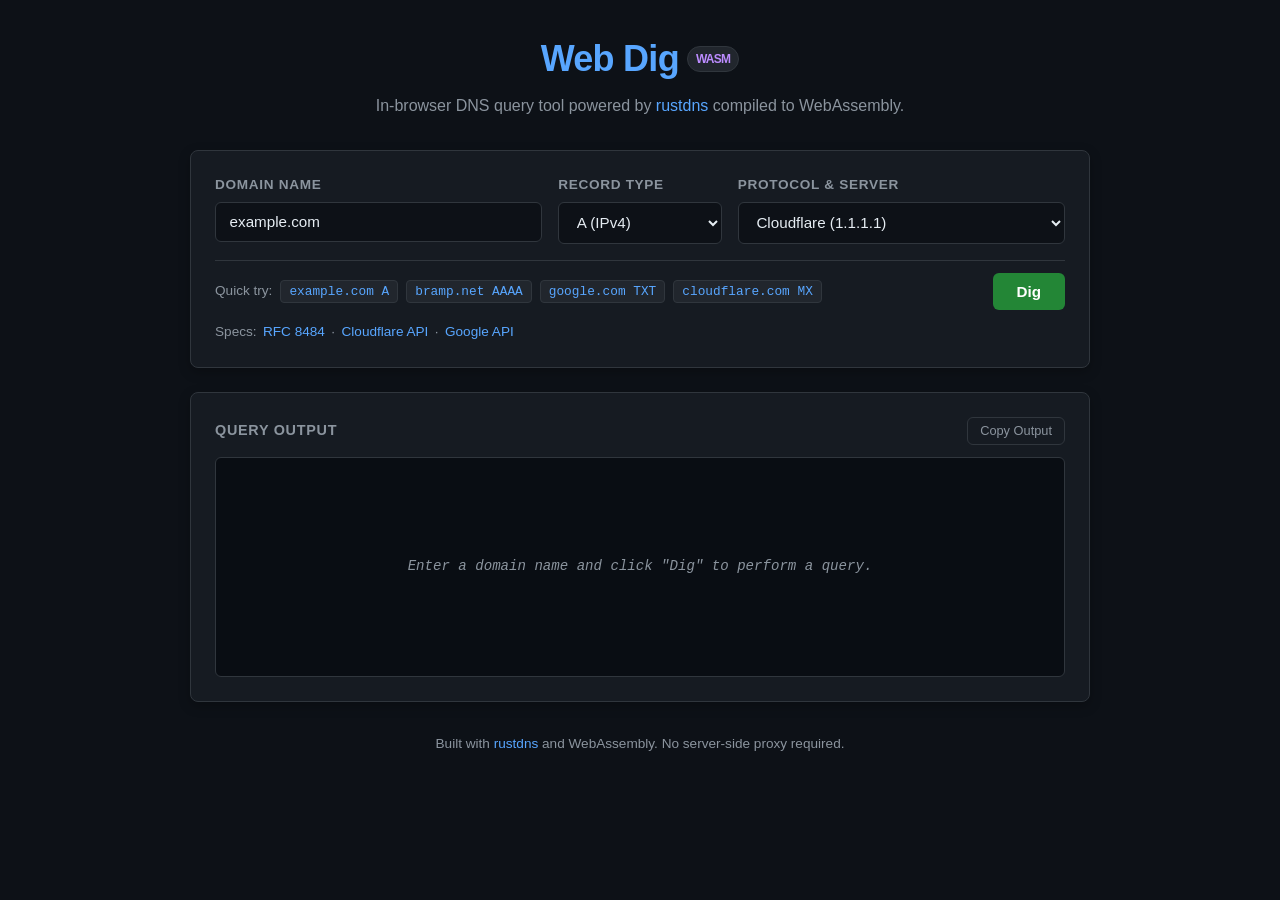
==== web-dig/www/index.html @ ffe48453 "Add web-dig in-browser DNS query tool with WebAssembly support - Introduce web-dig workspace crate p" ====
<!DOCTYPE html>
<html lang="en">
<head>
    <meta charset="UTF-8">
    <meta name="viewport" content="width=device-width, initial-scale=1.0">
    <title>Web Dig - In-Browser DNS Query Tool</title>
    <link rel="stylesheet" href="style.css">
</head>
<body>
    <div class="container">
        <header>
            <h1>Web Dig <span class="badge">WASM</span></h1>
            <p>In-browser DNS query tool powered by <a href="https://github.com/bramp/rustdns" target="_blank" rel="noopener"><code>rustdns</code></a> compiled to WebAssembly.</p>
        </header>

        <main>
            <div class="card">
                <form id="dig-form">
                    <div class="form-grid">
                        <div class="form-group">
                            <label for="domain-input">Domain Name</label>
                            <input id="domain-input" type="text" placeholder="e.g. example.com" value="example.com" required autocomplete="off" autocorrect="off" autocapitalize="off" spellcheck="false">
                        </div>

                        <div class="form-group">
                            <label for="type-select">Record Type</label>
                            <select id="type-select">
                                <option value="A" selected>A (IPv4)</option>
                                <option value="AAAA">AAAA (IPv6)</option>
                                <option value="CAA">CAA</option>
                                <option value="CNAME">CNAME</option>
                                <option value="DNSKEY">DNSKEY</option>
                                <option value="DS">DS</option>
                                <option value="MX">MX</option>
                                <option value="NS">NS</option>
                                <option value="PTR">PTR</option>
                                <option value="SOA">SOA</option>
                                <option value="SRV">SRV</option>
                                <option value="TXT">TXT</option>
                                <option value="ANY">ANY</option>
                            </select>
                        </div>

                        <div class="form-group">
                            <label for="endpoint-select">Protocol &amp; Server</label>
                            <select id="endpoint-select">
                                <optgroup label="DNS-over-HTTPS (RFC 8484)">
                                    <option value="cloudflare-doh" selected>Cloudflare (1.1.1.1)</option>
                                    <option value="google-doh" disabled>Google (8.8.8.8) (CORS error)</option>
                                    <option value="custom-doh">Custom URL...</option>
                                </optgroup>
                                <optgroup label="DNS-over-HTTPS (Unofficial JSON API)">
                                    <option value="cloudflare-json">Cloudflare (1.1.1.1)</option>
                                    <option value="google-json">Google (8.8.8.8)</option>
                                    <option value="custom-json">Custom URL...</option>
                                </optgroup>
                            </select>
                        </div>
                    </div>

                    <div id="custom-server-row" class="custom-server-row">
                        <label for="custom-server-input" id="custom-server-label">Custom Endpoint URL</label>
                        <input id="custom-server-input" type="text" placeholder="https://my-dns-server.example/dns-query">
                    </div>

                    <div class="submit-row">
                        <div class="examples-group">
                            <span>Quick try:</span>
                            <button type="button" class="chip-btn" data-domain="example.com" data-type="A">example.com A</button>
                            <button type="button" class="chip-btn" data-domain="bramp.net" data-type="AAAA">bramp.net AAAA</button>
                            <button type="button" class="chip-btn" data-domain="google.com" data-type="TXT">google.com TXT</button>
                            <button type="button" class="chip-btn" data-domain="cloudflare.com" data-type="MX">cloudflare.com MX</button>
                        </div>

                        <button id="dig-btn" type="submit" class="btn-primary">
                            <span id="btn-text">Dig</span>
                        </button>
                    </div>

                    <div class="specs-row">
                        <span>Specs:</span>
                        <a href="https://datatracker.ietf.org/doc/html/rfc8484" target="_blank" rel="noopener" title="RFC 8484: DNS Queries over HTTPS (DoH)">RFC 8484</a>
                        <span>·</span>
                        <a href="https://developers.cloudflare.com/1.1.1.1/encrypted-dns/dns-over-https/make-api-requests/dns-json/" target="_blank" rel="noopener" title="Cloudflare DNS over HTTPS JSON API">Cloudflare API</a>
                        <span>·</span>
                        <a href="https://developers.google.com/speed/public-dns/docs/doh/json" target="_blank" rel="noopener" title="Google Public DNS DoH JSON API">Google API</a>
                    </div>
                </form>
            </div>

            <div class="card">
                <div class="output-header">
                    <div class="output-header-title">
                        <span>Query Output</span>
                        <span id="status-badge" class="status-badge" style="display: none;"></span>
                    </div>
                    <div class="output-actions">
                        <button id="copy-btn" class="btn-secondary" type="button">Copy Output</button>
                    </div>
                </div>

                <pre id="output-box" class="output-box empty">Enter a domain name and click "Dig" to perform a query.</pre>
            </div>
        </main>

        <footer>
            <p>Built with <a href="https://github.com/bramp/rustdns" target="_blank" rel="noopener">rustdns</a> and WebAssembly. No server-side proxy required.</p>
        </footer>
    </div>

    <script type="module" src="app.js"></script>
</body>
</html>
---- web-dig/www/style.css ----
:root {
    --bg-primary: #0d1117;
    --bg-secondary: #161b22;
    --bg-tertiary: #21262d;
    --border-color: #30363d;
    --text-primary: #e6edf3;
    --text-muted: #8b949e;
    --accent-blue: #58a6ff;
    --accent-green: #3fb950;
    --accent-purple: #bc8cff;
    --accent-red: #f85149;
    --accent-yellow: #d29922;
    --font-mono: "SF Mono", Menlo, Consolas, Monaco, "Liberation Mono", "Lucida Console", monospace;
    --font-sans: -apple-system, BlinkMacSystemFont, "Segoe UI", Helvetica, Arial, sans-serif;
}

* {
    box-sizing: border-box;
    margin: 0;
    padding: 0;
}

a {
    color: var(--accent-blue);
    text-decoration: none;
}

a:hover {
    text-decoration: underline;
}

a code {
    color: inherit;
    font-family: inherit;
}

body {
    background-color: var(--bg-primary);
    color: var(--text-primary);
    font-family: var(--font-sans);
    line-height: 1.5;
    min-height: 100vh;
    padding: 2rem 1rem;
    display: flex;
    flex-direction: column;
    align-items: center;
}

.container {
    width: 100%;
    max-width: 900px;
}

header {
    margin-bottom: 2rem;
    text-align: center;
}

header h1 {
    font-size: 2.25rem;
    font-weight: 700;
    letter-spacing: -0.02em;
    color: var(--accent-blue);
    display: inline-flex;
    align-items: center;
    gap: 0.5rem;
}

header h1 .badge {
    font-size: 0.75rem;
    font-weight: 600;
    text-transform: uppercase;
    background: var(--bg-tertiary);
    color: var(--accent-purple);
    border: 1px solid var(--border-color);
    padding: 0.2rem 0.5rem;
    border-radius: 999px;
    vertical-align: middle;
}

header p {
    color: var(--text-muted);
    margin-top: 0.5rem;
    font-size: 1rem;
}

.card {
    background: var(--bg-secondary);
    border: 1px solid var(--border-color);
    border-radius: 8px;
    padding: 1.5rem;
    margin-bottom: 1.5rem;
    box-shadow: 0 4px 12px rgba(0, 0, 0, 0.25);
}

.form-grid {
    display: grid;
    grid-template-columns: 2fr 1fr 2fr;
    gap: 1rem;
    margin-bottom: 1rem;
}

@media (max-width: 680px) {
    .form-grid {
        grid-template-columns: 1fr;
    }
}

.form-group {
    display: flex;
    flex-direction: column;
    gap: 0.4rem;
}

label {
    font-size: 0.85rem;
    font-weight: 600;
    color: var(--text-muted);
    text-transform: uppercase;
    letter-spacing: 0.05em;
}

input[type="text"],
select {
    background: var(--bg-primary);
    border: 1px solid var(--border-color);
    border-radius: 6px;
    color: var(--text-primary);
    font-family: inherit;
    font-size: 0.95rem;
    padding: 0.65rem 0.85rem;
    outline: none;
    transition: border-color 0.2s, box-shadow 0.2s;
}

input[type="text"]:focus,
select:focus {
    border-color: var(--accent-blue);
    box-shadow: 0 0 0 3px rgba(88, 166, 255, 0.2);
}

option:disabled {
    color: var(--text-muted);
}

.custom-server-row {
    margin-bottom: 1rem;
    display: none;
}

.custom-server-row.visible {
    display: flex;
    flex-direction: column;
    gap: 0.4rem;
}

.submit-row {
    display: flex;
    flex-wrap: wrap;
    align-items: center;
    justify-content: space-between;
    gap: 1rem;
    padding-top: 0.75rem;
    border-top: 1px solid var(--border-color);
}

.examples-group {
    display: flex;
    flex-wrap: wrap;
    align-items: center;
    gap: 0.5rem;
    font-size: 0.85rem;
}

.examples-group span {
    color: var(--text-muted);
}

.specs-row {
    margin-top: 0.75rem;
    font-size: 0.85rem;
    color: var(--text-muted);
    display: flex;
    flex-wrap: wrap;
    align-items: center;
    gap: 0.4rem;
}

.btn-primary {
    background: #238636;
    color: #fff;
    border: none;
    border-radius: 6px;
    font-weight: 600;
    font-size: 0.95rem;
    padding: 0.65rem 1.5rem;
    cursor: pointer;
    transition: background-color 0.2s, transform 0.1s;
    display: inline-flex;
    align-items: center;
    gap: 0.5rem;
}

.btn-primary:hover:not(:disabled) {
    background: #2ea043;
}

.btn-primary:active:not(:disabled) {
    transform: translateY(1px);
}

.btn-primary:disabled {
    opacity: 0.6;
    cursor: not-allowed;
}

.chip-btn {
    background: var(--bg-tertiary);
    border: 1px solid var(--border-color);
    border-radius: 4px;
    color: var(--accent-blue);
    font-family: var(--font-mono);
    font-size: 0.8rem;
    padding: 0.2rem 0.5rem;
    cursor: pointer;
    transition: background-color 0.15s;
}

.chip-btn:hover {
    background: #30363d;
}

.output-header {
    display: flex;
    justify-content: space-between;
    align-items: center;
    margin-bottom: 0.75rem;
}

.output-header-title {
    font-size: 0.9rem;
    font-weight: 600;
    color: var(--text-muted);
    text-transform: uppercase;
    letter-spacing: 0.05em;
    display: flex;
    align-items: center;
    gap: 0.75rem;
}

.status-badge {
    font-size: 0.75rem;
    font-weight: 600;
    padding: 0.15rem 0.5rem;
    border-radius: 4px;
    text-transform: none;
}

.status-badge.success {
    background: rgba(63, 185, 80, 0.15);
    color: var(--accent-green);
    border: 1px solid rgba(63, 185, 80, 0.4);
}

.status-badge.error {
    background: rgba(248, 81, 73, 0.15);
    color: var(--accent-red);
    border: 1px solid rgba(248, 81, 73, 0.4);
}

.status-badge.loading {
    background: rgba(210, 153, 34, 0.15);
    color: var(--accent-yellow);
    border: 1px solid rgba(210, 153, 34, 0.4);
}

.btn-secondary {
    background: transparent;
    border: 1px solid var(--border-color);
    border-radius: 6px;
    color: var(--text-muted);
    font-size: 0.8rem;
    padding: 0.35rem 0.75rem;
    cursor: pointer;
    transition: color 0.2s, border-color 0.2s;
}

.btn-secondary:hover {
    color: var(--text-primary);
    border-color: var(--text-muted);
}

.output-box {
    background: #090d13;
    border: 1px solid var(--border-color);
    border-radius: 6px;
    color: #c9d1d9;
    font-family: var(--font-mono);
    font-size: 0.88rem;
    line-height: 1.55;
    padding: 1rem 1.25rem;
    overflow-x: auto;
    white-space: pre;
    min-height: 220px;
}

.output-box.empty {
    color: var(--text-muted);
    display: flex;
    align-items: center;
    justify-content: center;
    font-style: italic;
}

footer {
    margin-top: 2rem;
    text-align: center;
    font-size: 0.85rem;
    color: var(--text-muted);
}

footer a {
    color: var(--accent-blue);
    text-decoration: none;
}

footer a:hover {
    text-decoration: underline;
}
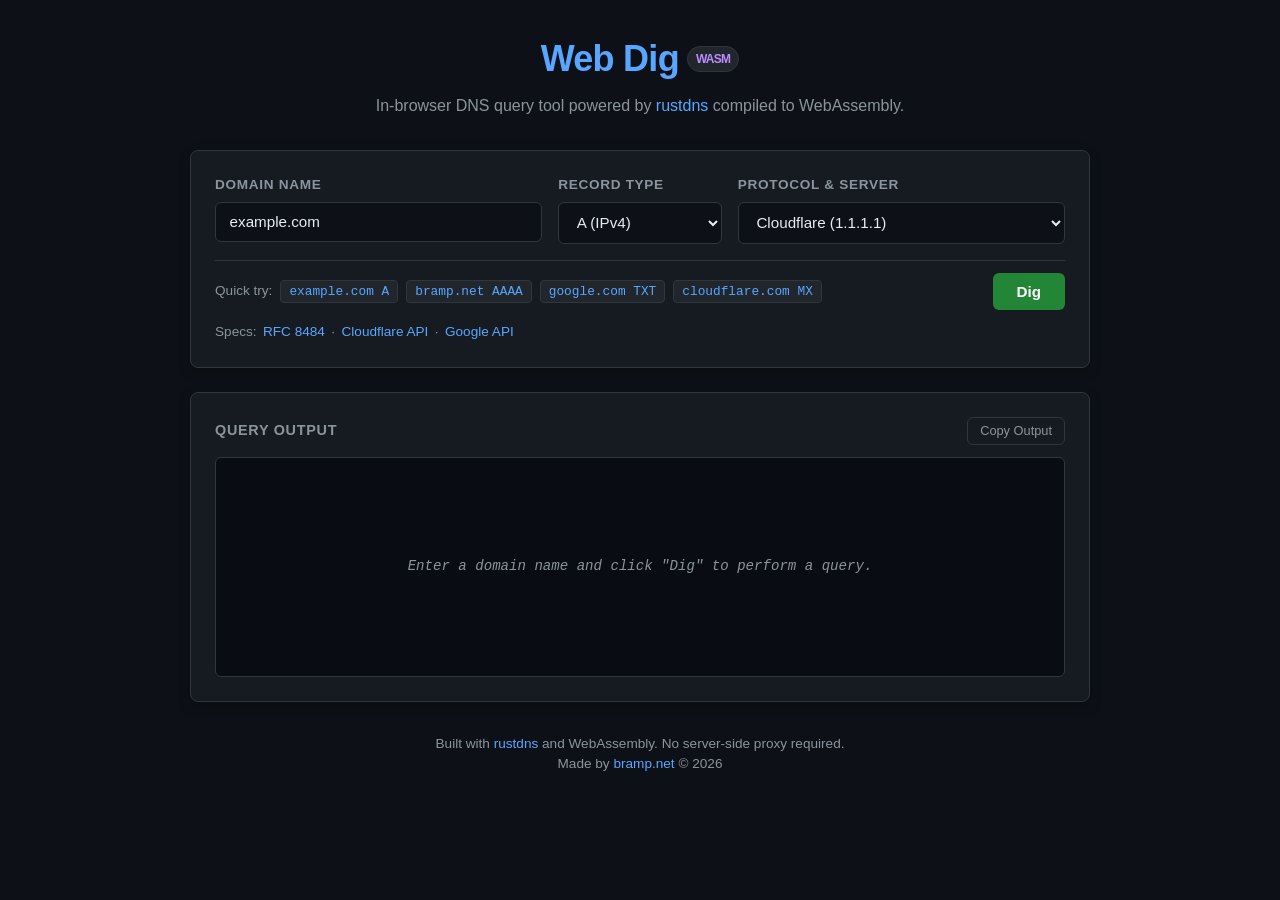
==== commit e7d7a0a1: "Support DoH GET queries and add Google and Quad9 presets - Add DohMethod enum to BrowserDohClient wi" ====
--- a/web-dig/www/index.html
+++ b/web-dig/www/index.html
@@ -1,6 +1,15 @@
 <!DOCTYPE html>
 <html lang="en">
 <head>
+    <!-- Google tag (gtag.js) -->
+    <script async src="https://www.googletagmanager.com/gtag/js?id=G-Q5MYG17B9W"></script>
+    <script>
+      window.dataLayer = window.dataLayer || [];
+      function gtag(){dataLayer.push(arguments);}
+      gtag('js', new Date());
+
+      gtag('config', 'G-Q5MYG17B9W');
+    </script>
     <meta charset="UTF-8">
     <meta name="viewport" content="width=device-width, initial-scale=1.0">
     <title>Web Dig - In-Browser DNS Query Tool</title>
@@ -46,7 +55,8 @@
                             <select id="endpoint-select">
                                 <optgroup label="DNS-over-HTTPS (RFC 8484)">
                                     <option value="cloudflare-doh" selected>Cloudflare (1.1.1.1)</option>
-                                    <option value="google-doh" disabled>Google (8.8.8.8) (CORS error)</option>
+                                    <option value="google-doh">Google (8.8.8.8)</option>
+                                    <option value="quad9-doh">Quad9 (9.9.9.9)</option>
                                     <option value="custom-doh">Custom URL...</option>
                                 </optgroup>
                                 <optgroup label="DNS-over-HTTPS (Unofficial JSON API)">
@@ -105,6 +115,7 @@
 
         <footer>
             <p>Built with <a href="https://github.com/bramp/rustdns" target="_blank" rel="noopener">rustdns</a> and WebAssembly. No server-side proxy required.</p>
+            <p>Made by <a href="https://bramp.net" target="_blank" rel="noopener">bramp.net</a> &copy; 2026</p>
         </footer>
     </div>
 
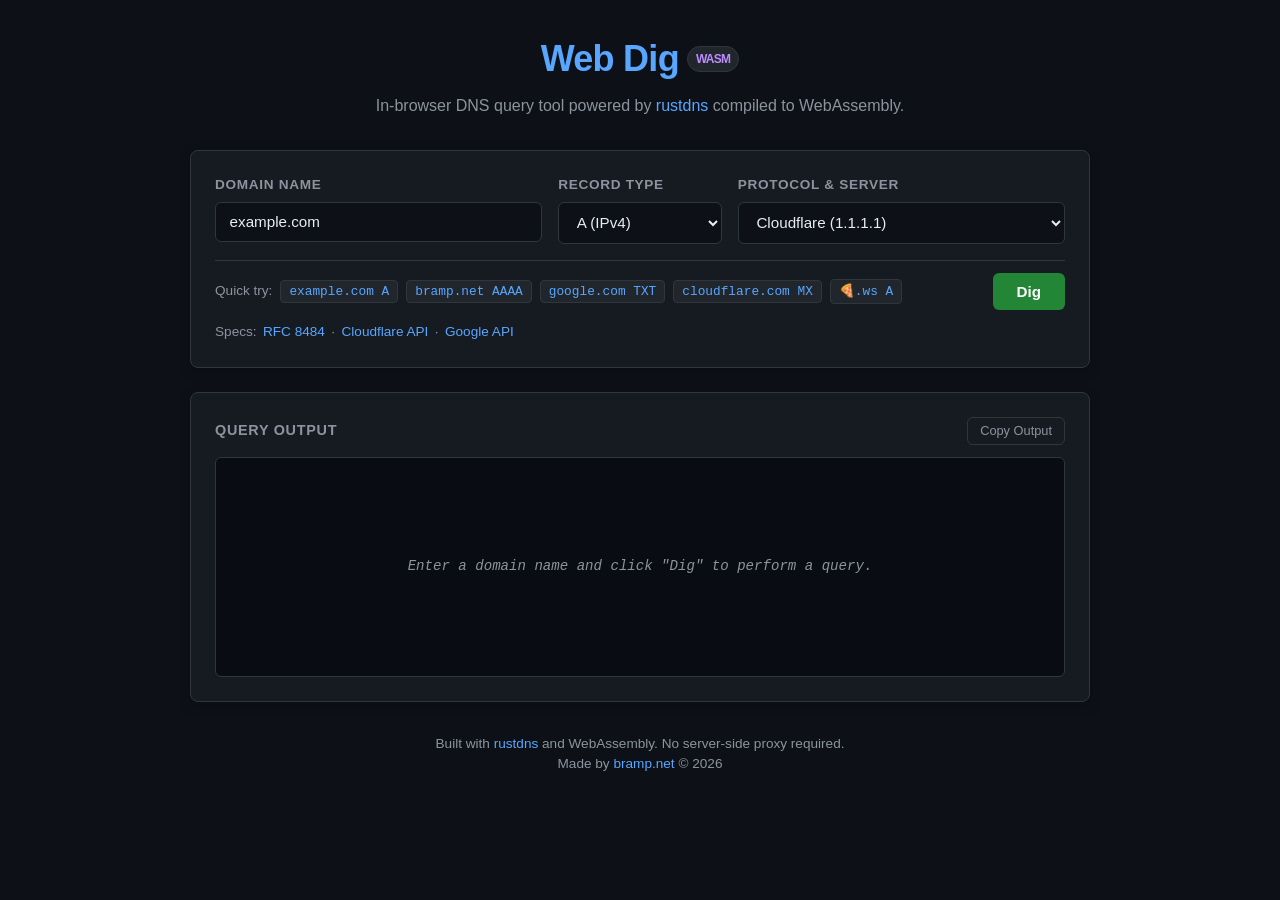
==== commit 5e3b6de5: "Add 🍕.ws example to web-dig and encode IDN domains in DoH JSON - Add 🍕.ws A quick-try example in web" ====
--- a/web-dig/www/index.html
+++ b/web-dig/www/index.html
@@ -80,6 +80,7 @@
                             <button type="button" class="chip-btn" data-domain="bramp.net" data-type="AAAA">bramp.net AAAA</button>
                             <button type="button" class="chip-btn" data-domain="google.com" data-type="TXT">google.com TXT</button>
                             <button type="button" class="chip-btn" data-domain="cloudflare.com" data-type="MX">cloudflare.com MX</button>
+                            <button type="button" class="chip-btn" data-domain="🍕.ws" data-type="A">🍕.ws A</button>
                         </div>
 
                         <button id="dig-btn" type="submit" class="btn-primary">
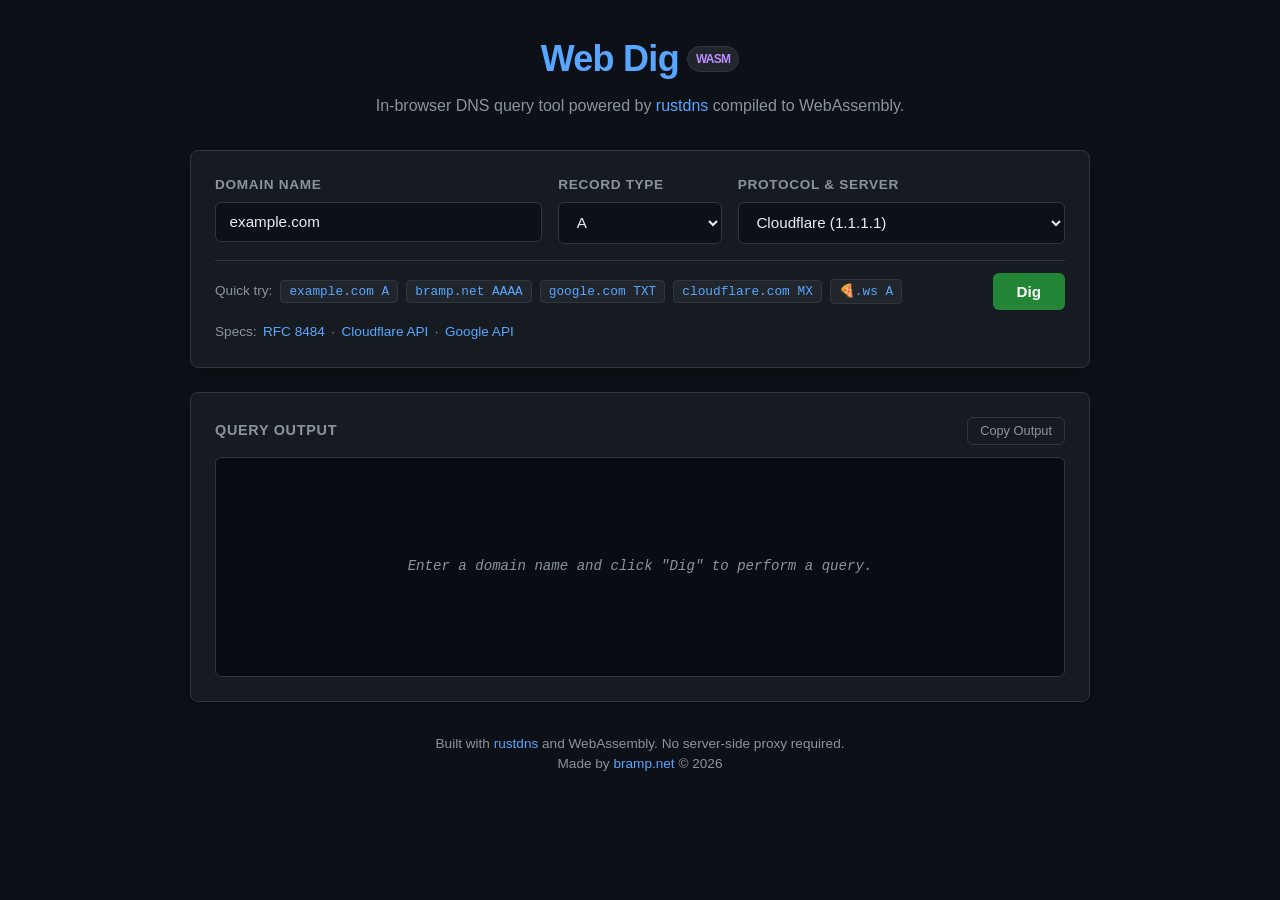
==== commit 49a03266: "web-dig: simplify record type select labels" ====
--- a/web-dig/www/index.html
+++ b/web-dig/www/index.html
@@ -34,8 +34,8 @@
                         <div class="form-group">
                             <label for="type-select">Record Type</label>
                             <select id="type-select">
-                                <option value="A" selected>A (IPv4)</option>
-                                <option value="AAAA">AAAA (IPv6)</option>
+                                <option value="A" selected>A</option>
+                                <option value="AAAA">AAAA</option>
                                 <option value="CAA">CAA</option>
                                 <option value="CNAME">CNAME</option>
                                 <option value="DNSKEY">DNSKEY</option>
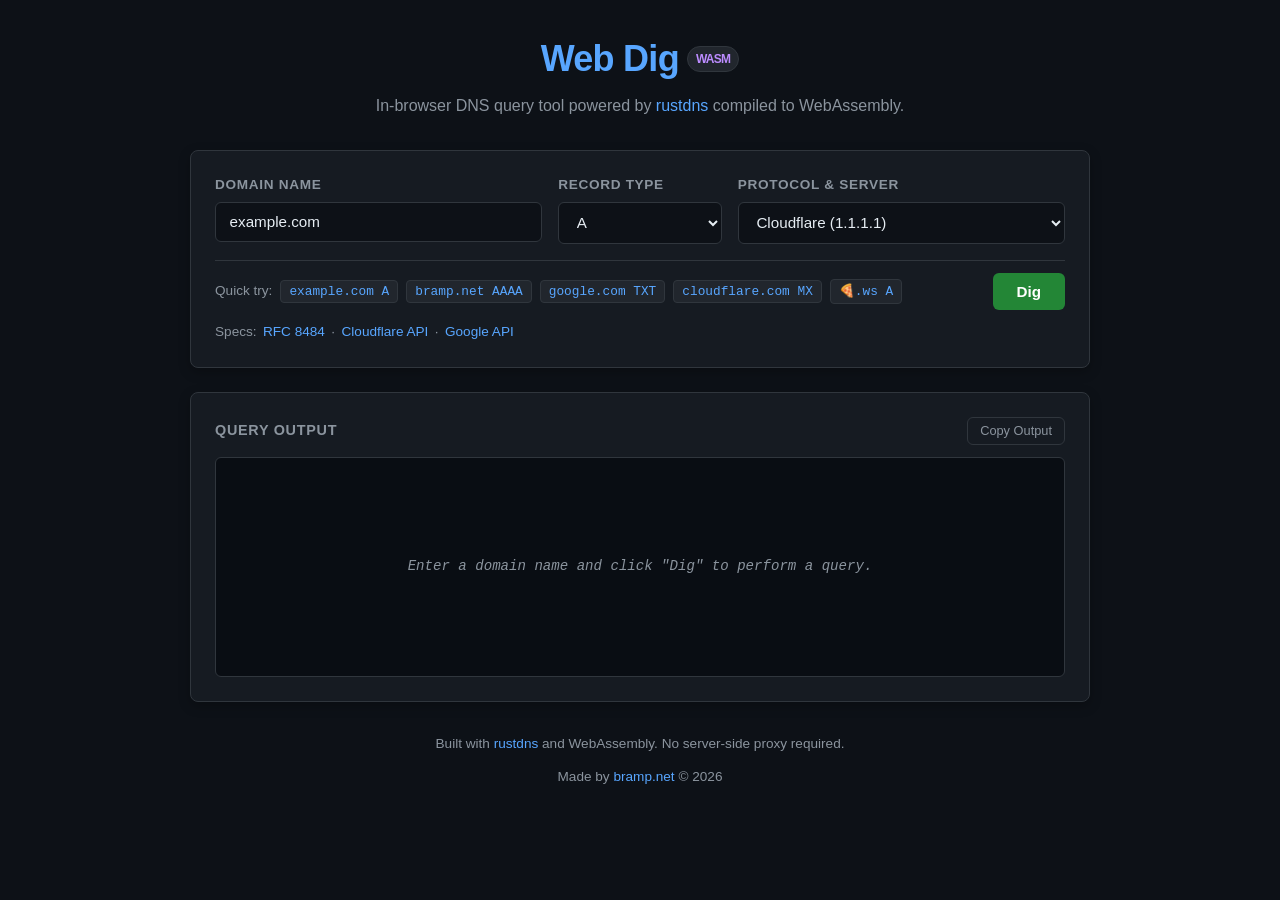
==== commit 570446d3: "feat(web-dig): display deployed commit and build timestamp in footer Capture Git commit hash and bui" ====
--- a/web-dig/www/index.html
+++ b/web-dig/www/index.html
@@ -116,6 +116,7 @@
 
         <footer>
             <p>Built with <a href="https://github.com/bramp/rustdns" target="_blank" rel="noopener">rustdns</a> and WebAssembly. No server-side proxy required.</p>
+            <p id="build-info" class="build-info"></p>
             <p>Made by <a href="https://bramp.net" target="_blank" rel="noopener">bramp.net</a> &copy; 2026</p>
         </footer>
     </div>
--- a/web-dig/www/style.css
+++ b/web-dig/www/style.css
@@ -317,6 +317,10 @@
     text-align: center;
     font-size: 0.85rem;
     color: var(--text-muted);
+    display: flex;
+    flex-direction: column;
+    gap: 0.4rem;
+    align-items: center;
 }
 
 footer a {
@@ -327,3 +331,24 @@
 footer a:hover {
     text-decoration: underline;
 }
+
+.build-info {
+    font-size: 0.8rem;
+    color: var(--text-muted);
+}
+
+.build-info code {
+    font-family: var(--font-mono);
+    font-size: 0.78rem;
+    background: var(--bg-tertiary);
+    border: 1px solid var(--border-color);
+    padding: 0.1rem 0.35rem;
+    border-radius: 4px;
+    color: var(--accent-blue);
+    transition: border-color 0.15s, background-color 0.15s;
+}
+
+.build-info a:hover code {
+    border-color: var(--accent-blue);
+    background: #283344;
+}
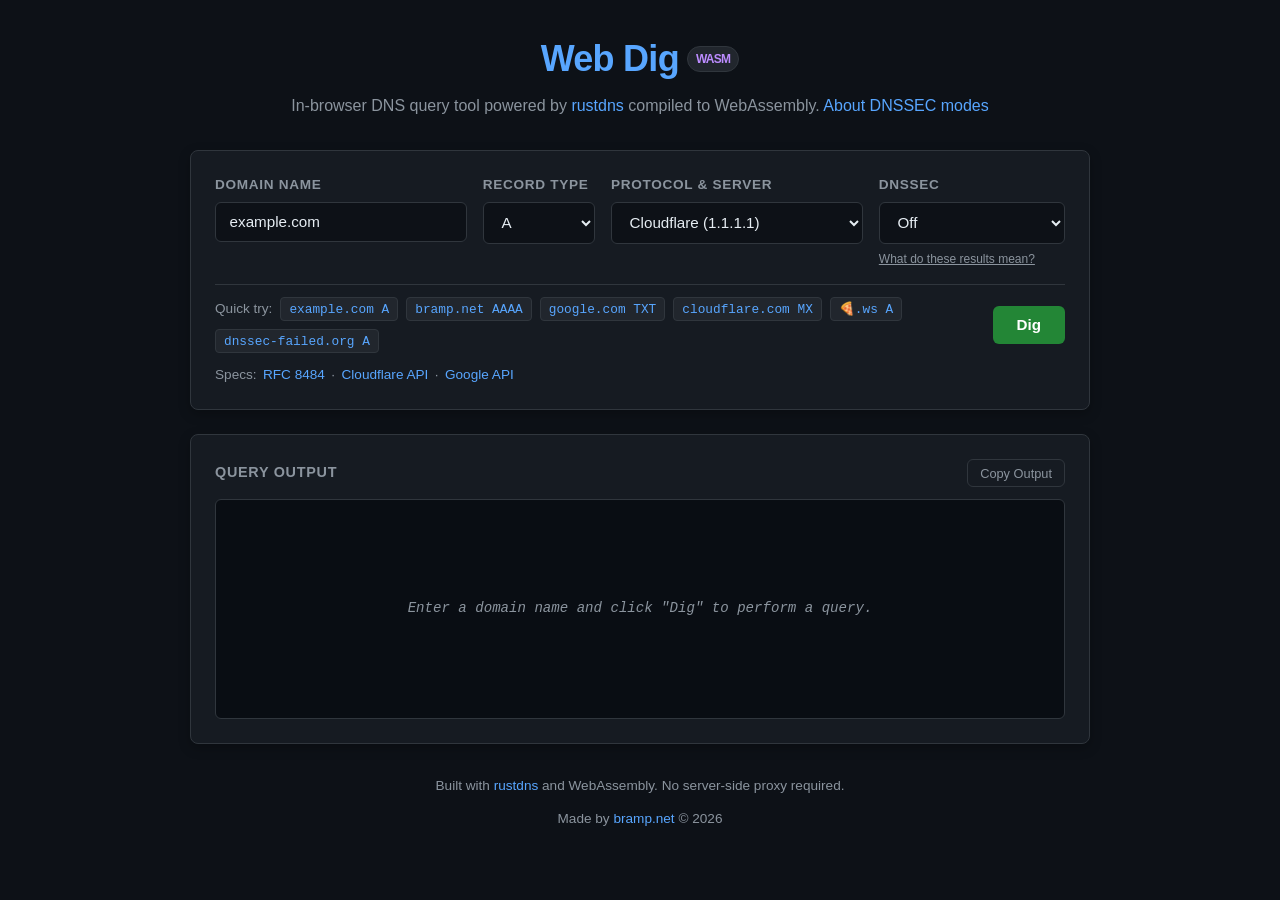
==== commit 9b3ff53d: "Demonstrate DNSSEC validation in web-dig - Add Off, Trust upstream (AD), and Validate locally modes " ====
--- a/web-dig/www/index.html
+++ b/web-dig/www/index.html
@@ -19,7 +19,7 @@
     <div class="container">
         <header>
             <h1>Web Dig <span class="badge">WASM</span></h1>
-            <p>In-browser DNS query tool powered by <a href="https://github.com/bramp/rustdns" target="_blank" rel="noopener"><code>rustdns</code></a> compiled to WebAssembly.</p>
+            <p>In-browser DNS query tool powered by <a href="https://github.com/bramp/rustdns" target="_blank" rel="noopener"><code>rustdns</code></a> compiled to WebAssembly. <a href="dnssec.html">About DNSSEC modes</a></p>
         </header>
 
         <main>
@@ -66,6 +66,16 @@
                                 </optgroup>
                             </select>
                         </div>
+
+                        <div class="form-group">
+                            <label for="dnssec-mode">DNSSEC</label>
+                            <select id="dnssec-mode">
+                                <option value="off" selected>Off</option>
+                                <option value="upstream">Trust upstream (AD)</option>
+                                <option value="local">Validate locally</option>
+                            </select>
+                            <small class="help-text"><a href="dnssec.html">What do these results mean?</a></small>
+                        </div>
                     </div>
 
                     <div id="custom-server-row" class="custom-server-row">
@@ -81,6 +91,7 @@
                             <button type="button" class="chip-btn" data-domain="google.com" data-type="TXT">google.com TXT</button>
                             <button type="button" class="chip-btn" data-domain="cloudflare.com" data-type="MX">cloudflare.com MX</button>
                             <button type="button" class="chip-btn" data-domain="🍕.ws" data-type="A">🍕.ws A</button>
+                            <button type="button" class="chip-btn" data-domain="dnssec-failed.org" data-type="A" data-dnssec-mode="local">dnssec-failed.org A</button>
                         </div>
 
                         <button id="dig-btn" type="submit" class="btn-primary">
@@ -104,6 +115,7 @@
                     <div class="output-header-title">
                         <span>Query Output</span>
                         <span id="status-badge" class="status-badge" style="display: none;"></span>
+                        <span id="dnssec-issue-badge" class="status-badge error" hidden>DNSSEC issue</span>
                     </div>
                     <div class="output-actions">
                         <button id="copy-btn" class="btn-secondary" type="button">Copy Output</button>
--- a/web-dig/www/style.css
+++ b/web-dig/www/style.css
@@ -95,7 +95,7 @@
 
 .form-grid {
     display: grid;
-    grid-template-columns: 2fr 1fr 2fr;
+    grid-template-columns: 2fr 0.8fr 2fr 1.4fr;
     gap: 1rem;
     margin-bottom: 1rem;
 }
@@ -110,6 +110,16 @@
     display: flex;
     flex-direction: column;
     gap: 0.4rem;
+}
+
+.help-text {
+    color: var(--text-muted);
+    font-size: 0.75rem;
+}
+
+.help-text a {
+    color: var(--text-muted);
+    text-decoration: underline;
 }
 
 label {
@@ -155,13 +165,22 @@
 }
 
 .submit-row {
-    display: flex;
-    flex-wrap: wrap;
-    align-items: center;
-    justify-content: space-between;
+    display: grid;
+    grid-template-columns: minmax(0, 1fr) auto;
+    align-items: center;
     gap: 1rem;
     padding-top: 0.75rem;
     border-top: 1px solid var(--border-color);
+}
+
+.submit-row .btn-primary {
+    justify-self: end;
+}
+
+@media (max-width: 480px) {
+    .submit-row {
+        grid-template-columns: 1fr;
+    }
 }
 
 .examples-group {
@@ -244,8 +263,28 @@
     text-transform: uppercase;
     letter-spacing: 0.05em;
     display: flex;
+    flex-wrap: wrap;
     align-items: center;
     gap: 0.75rem;
+}
+
+.guide h2,
+.guide h3,
+.guide p,
+.guide ul {
+    margin-bottom: 0.75rem;
+}
+
+.guide h3 {
+    margin-top: 1.25rem;
+}
+
+.guide ul {
+    padding-left: 1.5rem;
+}
+
+.guide li + li {
+    margin-top: 0.5rem;
 }
 
 .status-badge {
@@ -256,10 +295,10 @@
     text-transform: none;
 }
 
-.status-badge.success {
-    background: rgba(63, 185, 80, 0.15);
-    color: var(--accent-green);
-    border: 1px solid rgba(63, 185, 80, 0.4);
+.status-badge.timing {
+    background: rgba(88, 166, 255, 0.15);
+    color: var(--accent-blue);
+    border: 1px solid rgba(88, 166, 255, 0.4);
 }
 
 .status-badge.error {
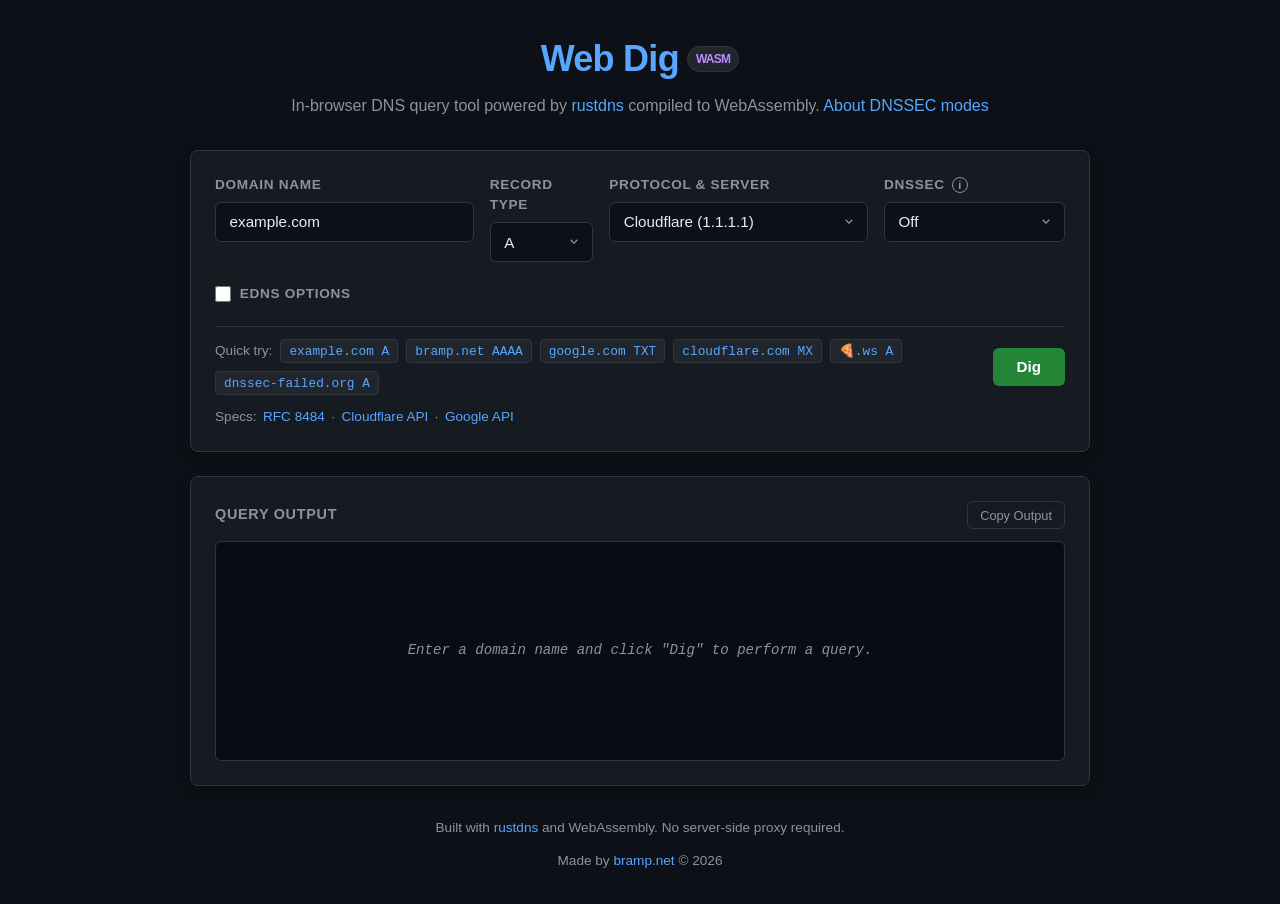
==== commit eaafb80f: "Add configurable EDNS options to web-dig" ====
--- a/web-dig/www/index.html
+++ b/web-dig/www/index.html
@@ -68,19 +68,64 @@
                         </div>
 
                         <div class="form-group">
-                            <label for="dnssec-mode">DNSSEC</label>
+                            <div class="label-with-info">
+                                <label for="dnssec-mode">DNSSEC</label>
+                                <a class="info-tip" href="dnssec.html" aria-label="What do DNSSEC modes mean?" title="Learn what upstream trust and local validation mean.">i</a>
+                            </div>
                             <select id="dnssec-mode">
                                 <option value="off" selected>Off</option>
                                 <option value="upstream">Trust upstream (AD)</option>
                                 <option value="local">Validate locally</option>
                             </select>
-                            <small class="help-text"><a href="dnssec.html">What do these results mean?</a></small>
                         </div>
                     </div>
 
                     <div id="custom-server-row" class="custom-server-row">
                         <label for="custom-server-input" id="custom-server-label">Custom Endpoint URL</label>
                         <input id="custom-server-input" type="text" placeholder="https://my-dns-server.example/dns-query">
+                    </div>
+
+                    <div class="edns-panel">
+                        <label class="edns-master-label" for="edns-enabled">
+                            <input id="edns-enabled" type="checkbox">
+                            <span>EDNS options</span>
+                        </label>
+                        <div id="edns-content" class="edns-content" hidden>
+                            <div class="edns-inputs-grid">
+                                <div class="form-group">
+                                    <label for="client-subnet">Client subnet (ECS)</label>
+                                    <input id="client-subnet" type="text" placeholder="192.0.2.0/24" autocomplete="off" spellcheck="false">
+                                    <small class="help-text">Format: <code>addr/prefix[/scope]</code>. Resolvers may ignore ECS.</small>
+                                </div>
+                                <div class="edns-numeric-pair">
+                                    <div class="form-group">
+                                        <label for="edns-payload-size">UDP payload size</label>
+                                        <input id="edns-payload-size" type="number" min="512" max="65535" step="1" value="4096">
+                                    </div>
+                                    <div class="form-group">
+                                        <label for="padding-length">EDNS padding bytes</label>
+                                        <input id="padding-length" type="number" min="0" max="65535" step="1" value="0">
+                                    </div>
+                                </div>
+                            </div>
+                            <div class="edns-toggles-row">
+                                <div class="edns-toggle-item">
+                                    <label class="toggle-control" for="cookie-enabled">
+                                        <input id="cookie-enabled" type="checkbox">
+                                        <span>Send DNS COOKIE</span>
+                                    </label>
+                                    <small class="help-text">Sends a random 8-byte client cookie (often ignored over DoH).</small>
+                                </div>
+                                <div class="edns-toggle-item">
+                                    <label class="toggle-control" for="nsid-enabled">
+                                        <input id="nsid-enabled" type="checkbox">
+                                        <span>Request NSID</span>
+                                    </label>
+                                    <small class="help-text">Requests the upstream server identifier (RFC 5001).</small>
+                                </div>
+                            </div>
+                            <p id="edns-capability-note" class="edns-capability-note" role="status"></p>
+                        </div>
                     </div>
 
                     <div class="submit-row">
@@ -124,6 +169,20 @@
 
                 <pre id="output-box" class="output-box empty">Enter a domain name and click "Dig" to perform a query.</pre>
             </div>
+
+            <div id="trace-card" class="card" hidden>
+                <div class="output-header">
+                    <div class="output-header-title">
+                        <span>Validation Trace</span>
+                        <span id="trace-count" class="status-badge timing"></span>
+                    </div>
+                    <div class="output-actions">
+                        <button id="trace-toggle-btn" class="btn-secondary" type="button">Expand all</button>
+                    </div>
+                </div>
+                <p class="trace-help">Every query made to validate the answer locally: the original query, then the DNSKEY and DS lookups that build the chain of trust to the root. Click a row to see the full response.</p>
+                <ol id="trace-list" class="trace-list"></ol>
+            </div>
         </main>
 
         <footer>
--- a/web-dig/www/style.css
+++ b/web-dig/www/style.css
@@ -100,7 +100,7 @@
     margin-bottom: 1rem;
 }
 
-@media (max-width: 680px) {
+@media (max-width: 760px) {
     .form-grid {
         grid-template-columns: 1fr;
     }
@@ -131,7 +131,10 @@
 }
 
 input[type="text"],
+input[type="number"],
 select {
+    width: 100%;
+    min-width: 0;
     background: var(--bg-primary);
     border: 1px solid var(--border-color);
     border-radius: 6px;
@@ -143,7 +146,19 @@
     transition: border-color 0.2s, box-shadow 0.2s;
 }
 
+select {
+    appearance: none;
+    -webkit-appearance: none;
+    padding-right: 2.25rem;
+    background-image: url("data:image/svg+xml,%3Csvg xmlns='http://www.w3.org/2000/svg' width='12' height='12' viewBox='0 0 12 12'%3E%3Cpath fill='%238b949e' d='M2.25 4.25L6 8l3.75-3.75-.9-.9L6 6.2 3.15 3.35z'/%3E%3C/svg%3E");
+    background-repeat: no-repeat;
+    background-position: right 0.75rem center;
+    background-size: 0.75rem 0.75rem;
+    cursor: pointer;
+}
+
 input[type="text"]:focus,
+input[type="number"]:focus,
 select:focus {
     border-color: var(--accent-blue);
     box-shadow: 0 0 0 3px rgba(88, 166, 255, 0.2);
@@ -162,6 +177,183 @@
     display: flex;
     flex-direction: column;
     gap: 0.4rem;
+}
+
+.edns-panel {
+    margin: 0 0 1rem;
+}
+
+.label-with-info {
+    display: flex;
+    align-items: center;
+    gap: 0.45rem;
+}
+
+.info-tip {
+    position: relative;
+    display: inline-grid;
+    place-items: center;
+    width: 1rem;
+    height: 1rem;
+    flex: 0 0 auto;
+    border: 1px solid var(--text-muted);
+    border-radius: 50%;
+    color: var(--text-muted);
+    font-size: 0.68rem;
+    font-weight: 700;
+    line-height: 1;
+    text-transform: none;
+}
+
+.info-tip:hover,
+.info-tip:focus-visible {
+    border-color: var(--accent-blue);
+    color: var(--accent-blue);
+}
+
+.info-tip::after {
+    content: attr(title);
+    position: absolute;
+    z-index: 5;
+    left: 50%;
+    bottom: calc(100% + 0.55rem);
+    width: min(17rem, calc(100vw - 3rem));
+    padding: 0.55rem 0.7rem;
+    border: 1px solid var(--border-color);
+    border-radius: 4px;
+    background: var(--bg-primary);
+    color: var(--text-primary);
+    font-size: 0.78rem;
+    font-weight: 400;
+    line-height: 1.4;
+    text-transform: none;
+    pointer-events: none;
+    opacity: 0;
+    transform: translate(-50%, 0.2rem);
+    transition: opacity 0.12s, transform 0.12s;
+}
+
+.info-tip:hover::after,
+.info-tip:focus-visible::after {
+    opacity: 1;
+    transform: translate(-50%, 0);
+}
+
+.edns-master-label {
+    display: flex;
+    align-items: center;
+    gap: 0.55rem;
+    min-height: 2rem;
+    margin-bottom: 0;
+    cursor: pointer;
+}
+
+.edns-master-label input {
+    width: 1rem;
+    height: 1rem;
+    accent-color: var(--accent-blue);
+    flex: 0 0 auto;
+}
+
+.edns-content {
+    border: 1px solid var(--border-color);
+    border-radius: 6px;
+    padding: 1rem;
+    margin-top: 0.65rem;
+}
+
+.edns-content[hidden] {
+    display: none;
+}
+
+.edns-master-label:has(input:focus-visible) {
+    outline: 2px solid var(--accent-blue);
+    outline-offset: 3px;
+    border-radius: 2px;
+}
+
+.edns-inputs-grid {
+    display: grid;
+    grid-template-columns: minmax(0, 1.15fr) minmax(0, 1fr);
+    align-items: start;
+    gap: 1.5rem;
+}
+
+.edns-numeric-pair {
+    display: grid;
+    grid-template-columns: repeat(2, minmax(0, 1fr));
+    align-items: start;
+    gap: 1rem;
+}
+
+.edns-toggles-row {
+    display: grid;
+    grid-template-columns: repeat(2, minmax(0, 1fr));
+    gap: 1.5rem;
+    margin-top: 0.9rem;
+    padding-top: 0.85rem;
+    border-top: 1px solid var(--border-color);
+}
+
+.edns-toggle-item {
+    display: flex;
+    flex-direction: column;
+    gap: 0.2rem;
+}
+
+.edns-toggle-item .help-text {
+    margin-left: 1.55rem;
+}
+
+.toggle-control {
+    display: inline-flex;
+    align-items: center;
+    gap: 0.55rem;
+    color: var(--text-primary);
+    font-size: 0.9rem;
+    font-weight: 500;
+    text-transform: none;
+    letter-spacing: 0;
+    cursor: pointer;
+}
+
+.toggle-control input {
+    width: 1rem;
+    height: 1rem;
+    accent-color: var(--accent-blue);
+    flex: 0 0 auto;
+}
+
+.toggle-control:has(input:disabled) {
+    opacity: 0.5;
+    cursor: not-allowed;
+}
+
+.edns-capability-note {
+    color: var(--text-muted);
+    font-size: 0.8rem;
+    margin-top: 0.75rem;
+}
+
+.edns-capability-note:empty {
+    display: none;
+}
+
+input:disabled {
+    opacity: 0.55;
+    cursor: not-allowed;
+}
+
+@media (max-width: 760px) {
+    .edns-inputs-grid,
+    .edns-toggles-row {
+        grid-template-columns: 1fr;
+        gap: 0.85rem;
+    }
+
+    .edns-content {
+        padding: 0.75rem;
+    }
 }
 
 .submit-row {
@@ -338,6 +530,8 @@
     font-size: 0.88rem;
     line-height: 1.55;
     padding: 1rem 1.25rem;
+    max-width: 100%;
+    text-align: left;
     overflow-x: auto;
     white-space: pre;
     min-height: 220px;
@@ -349,6 +543,96 @@
     align-items: center;
     justify-content: center;
     font-style: italic;
+}
+
+.card[hidden] {
+    display: none;
+}
+
+.trace-help {
+    color: var(--text-muted);
+    font-size: 0.85rem;
+    margin-bottom: 0.75rem;
+}
+
+.trace-list {
+    list-style: none;
+    display: flex;
+    flex-direction: column;
+    gap: 0.4rem;
+}
+
+.trace-entry details {
+    border: 1px solid var(--border-color);
+    border-radius: 6px;
+    background: var(--bg-tertiary);
+}
+
+.trace-entry.failed details {
+    border-color: rgba(248, 81, 73, 0.4);
+}
+
+.trace-entry summary {
+    display: grid;
+    grid-template-columns: 2rem minmax(12rem, 2fr) max-content minmax(10rem, 2fr) auto;
+    align-items: center;
+    gap: 0.75rem;
+    padding: 0.5rem 0.75rem;
+    cursor: pointer;
+    font-family: var(--font-mono);
+    font-size: 0.82rem;
+}
+
+.trace-entry summary::-webkit-details-marker {
+    display: none;
+}
+
+.trace-index {
+    color: var(--text-muted);
+    text-align: right;
+}
+
+.trace-question {
+    color: var(--text-primary);
+    overflow-wrap: anywhere;
+}
+
+.trace-flags,
+.trace-time {
+    color: var(--text-muted);
+    white-space: nowrap;
+}
+
+.trace-time {
+    text-align: right;
+    white-space: nowrap;
+}
+
+.trace-summary {
+    color: var(--accent-blue);
+}
+
+.trace-entry.failed .trace-summary {
+    color: var(--accent-red);
+}
+
+.trace-detail {
+    min-height: 0;
+    margin: 0 0.75rem 0.75rem;
+    font-size: 0.8rem;
+}
+
+@media (max-width: 720px) {
+    .trace-entry summary {
+        grid-template-columns: 2rem 1fr;
+    }
+
+    .trace-flags,
+    .trace-summary,
+    .trace-time {
+        grid-column: 2;
+        text-align: left;
+    }
 }
 
 footer {
